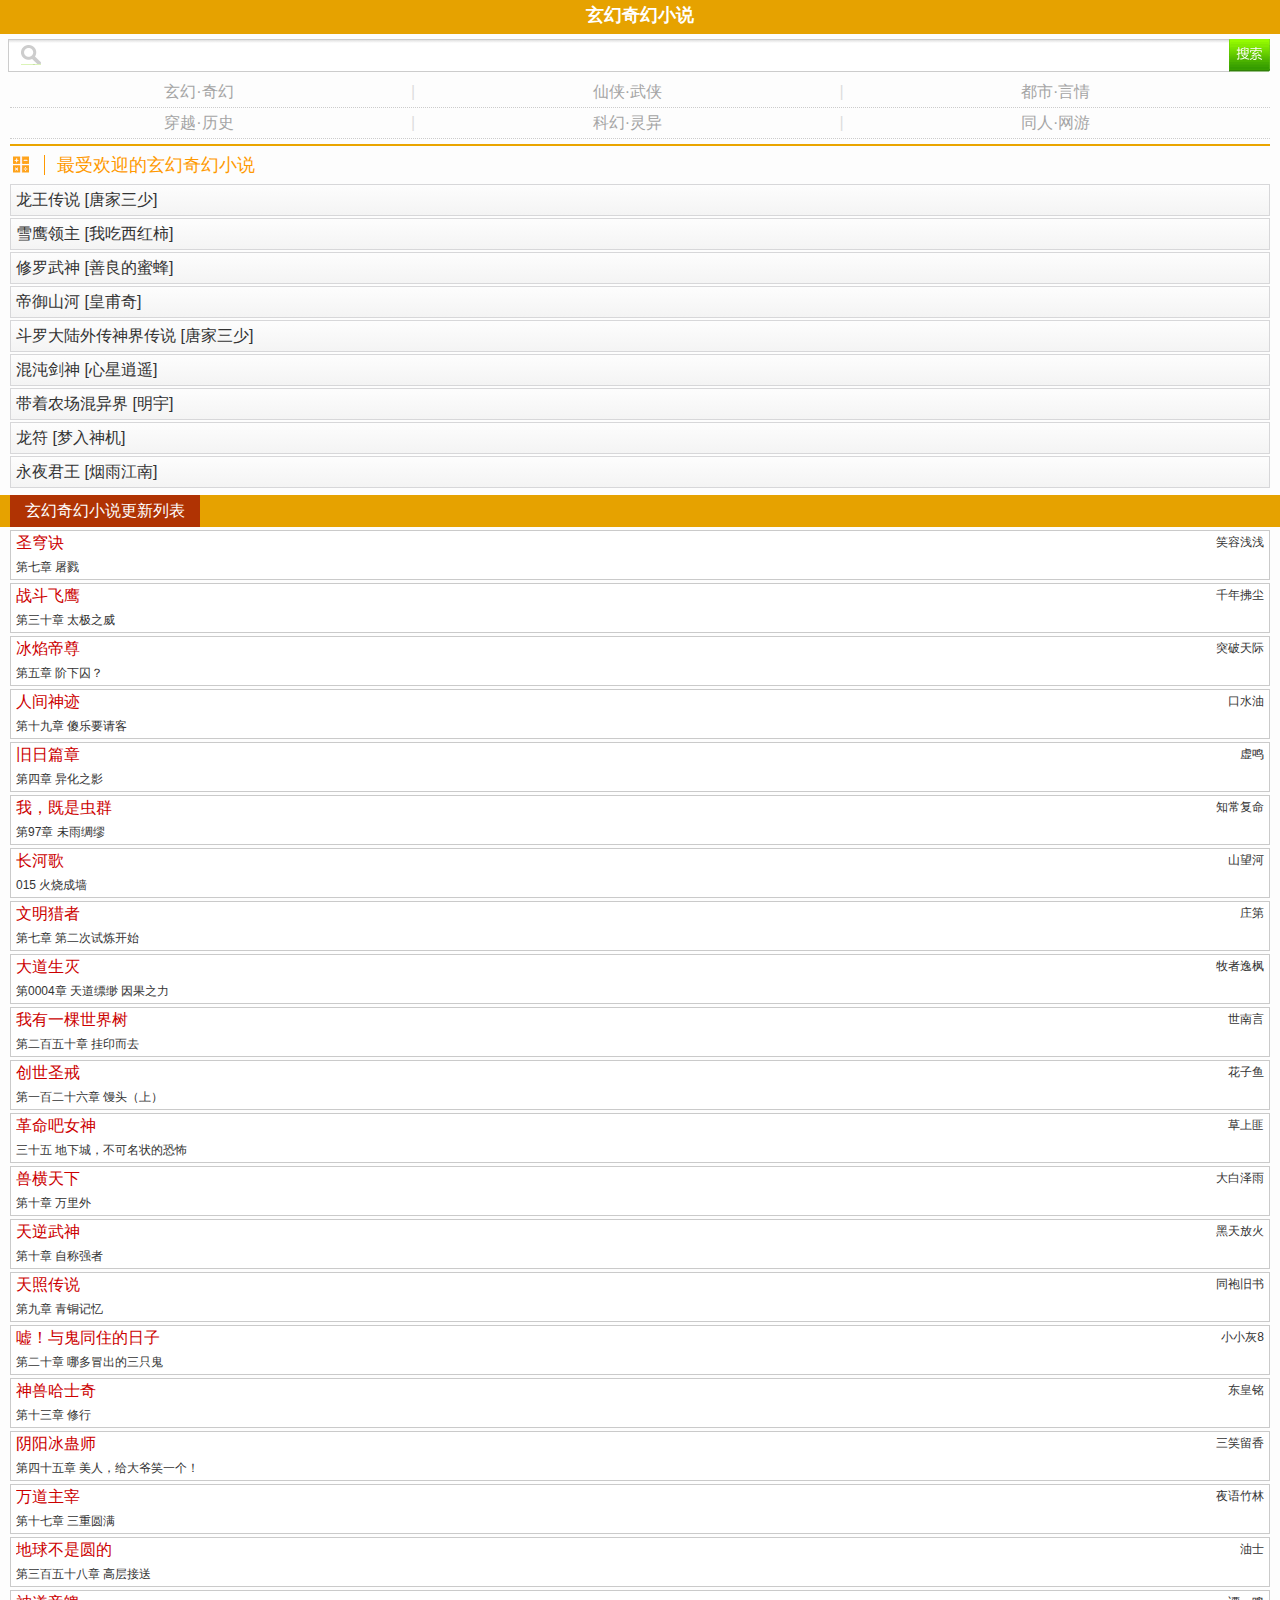
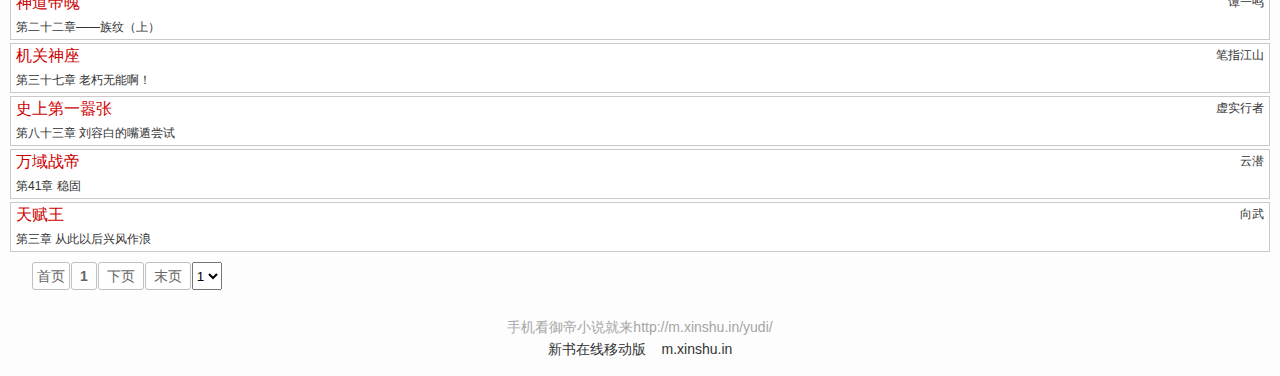
==== src/main/webapp/page/book/category.html @ 81c1344e "init commit" ====
<!DOCTYPE html>
<html lang="en">
<head>
    <meta http-equiv="Content-Type" content="text/html; charset=UTF-8">
    <style id="znBdcsStyle" type="text/css">
        .bdcs-clearfix:after {
        content: '';
        display: block;
        clear: both;
        height: 0
    }

    .bdcs-clearfix {
        zoom: 1
    }

    .bdcs-search-custom-sug, .bdcs-search-custom-sug * {
        box-sizing: content-box;
        margin: 0;
        padding: 0;
        float: none;
        clear: none;
        overflow: hidden;
        white-space: nowrap;
        word-wrap: normal;
        border: 0;
        background: 0 0;
        width: auto;
        height: auto;
        max-width: none;
        min-width: none;
        max-height: none;
        min-height: none;
        border-radius: 0;
        box-shadow: none;
        transition: none;
        text-align: left
    }

    .bdcs-search-custom-sug {
        display: none;
        position: absolute;
        z-index: 2147483647
    }

    .bdcs-search-custom-sug-list {
        list-style: none;
        border: 1px solid #DDD;
        background-color: #FFF
    }

    .bdcs-search-custom-sug-list {
    }

    .bdcs-search-custom-sug-list-item {
        display: block;
        list-style: none;
        cursor: pointer;
        padding: 0 5px;
        white-space: nowrap;
        text-overflow: ellipsis;
        overflow: hidden
    }

    .bdcs-search-custom-sug-list-item-current {
        background-color: #EBEBEB
    }

    .bdcs-search-custom-sug-list-item-author-novel, .bdcs-search-custom-sug-list-item-author-music, .bdcs-search-custom-sug-list-item-type-movie {
        color: #BABABA
    }

    .bdcs-search-custom-sug-list-item-author-novel, .bdcs-search-custom-sug-list-item-author-music {
        margin-left: 5px
    }

    .bdcs-search-custom-sug-list-item-music {
        overflow: hidden;
        *zoom: 1
    }

    .bdcs-search-custom-sug-list-item-value-movie {
        float: left
    }

    .bdcs-search-custom-sug-list-item-type-movie {
        float: right
    }

    .bdcs-search-custom-sug-skin {
        display: none;
        width: 85px;
        height: 85px;
        position: absolute;
        right: 1px;
        bottom: 1px
    }

    .bdcs-search-custom-sug-skin-img {
        width: 85px;
        height: 85px
    }

    .bdcs-search-custom-sug-i {
        color: #e64fa3;
        font-weight: 700;
        margin-left: 10px;
        font-family: simsun;
        font-style: normal
    }

    .bdcs-search-custom-sug-adv {
        width: 105px;
        position: absolute;
        right: 1px;
        top: 1px;
        display: none
    }

    .bdcs-search-custom-sug-adv-img {
        position: absolute;
        top: 0;
        right: 0
    }

    .bdcs-search-custom-sug-list {
        width: px;
    }

    .bdcs-search-custom-sug-list-item {
        height: 28px;
        line-height: 28px;
        font-family: Arial, SimSun, sans-serif;
        font-size: 14px;
    }

    .bdcs-search-custom-sug-list-item-value {
        color: #000000;
    }

    #bdcs-rec {
        display: none;
    }</style>
    <meta http-equiv="Cache-Control" content="no-transform">
    <meta http-equiv="Cache-Control" content="no-siteapp">
    <title>书籍分类</title>
    <meta name="keywords" content="">
    <meta name="description" content="">
    <meta name="viewport" content="width=device-width, initial-scale=1.0, maximum-scale=1.0, user-scalable=0">
    <link href="./assets/css/wap.css" rel="stylesheet">
    <style type="text/css">
        #Cpg80012751mcejx {
        position: fixed;
        z-index: 2147483647;
        width: 375px !important;
        line-height: 0;
        left: 0;
        bottom: 0;
        max-height: 300px;
        clear: both;
    }

    #Cpg80012751mcejx * {
        width: 100%;
        border: none;
    }

    #Xpg80012751mcejx {
        position: relative;
        width: 375px;
        z-index: 2147483644;
    }

    #Zpg80012751mcejx {
        display: inline-block;
        position: absolute;
        bottom: 0%;
        left: 0;
        margin: 0px;
        width: 100%;
        height: 170%;
        z-index: 2147483645;
    }

    #Apg80012751mcejx {
        display: inline-block;
        position: absolute;
        top: 0;
        left: 0;
        margin: 0;
        height: 100%;
        z-index: 2147483646;
    }

    #Ipg80012751mcejx {
        position: absolute;
        top: -18px;
        right: 0;
        z-index: 2147483647;
        width: 20px;
        height: 18px;
        background: rgba(0, 0, 0, 0.1);
        font-size: 15px;
        text-align: center;
        line-height: 19px;
        color: #fff;
        font-family: Arial;
        text-decoration: none;
    }

    #Tpg80012751mcejx {
        position: absolute;
        right: 0;
        bottom: 0;
        z-index: 2147483647;
        font-size: 9px;
        color: #fff;
        background: rgba(57, 146, 227, 0.4);
        display: inline-block;
        width: 26px;
        height: 12px;
        line-height: 14px;
        text-align: center;
        border-radius: 5px 0;
    }

    #Spg80012751mcejx {
        position: absolute;
        left: 0;
        top: 0;
        z-index: 2147483647;
        color: #f00;
        display: inline-block;
        width: auto;
        height: auto;
        max-height: 20%;
        line-height: 20px;
        text-align: center;
        border-radius: 10px;
        font-weight: bold;
        font-size: 20px;
    }

    @media all and(orientation: portrait) {
        #Cpg80012751mcejx {
            width: 100%;
        }
    }

    @media all and(orientation: landscape) {
        #Cpg80012751mcejx {
            width: 50%;
            left: 25%;
        }

        #Zpg80012751mcejx {
            width: 200%;
            left: -50%;
        }
    }
    </style>
    <style type="text/css">
        @-webkit-keyframes bd-loadRotate {
            from {
                -webkit-transform: rotate(0deg);
            }
            to {
                -webkit-transform: rotate(360deg);
            }
        }

        @keyframes bd-loadRotate {
            from {
                -webkit-transform: rotate(0deg);
            }
            to {
                -webkit-transform: rotate(360deg);
            }
        }

    </style>
</head>
<body style="display: block;">
<div class="m_top_boxwrap">
    <div class="m_top_box">
        <h2 class="m_top_title">
            <a href="#" title="玄幻奇幻">玄幻奇幻小说</a>
        </h2>
    </div>
</div>
<form name="From" method="get" action="#">
    <div class="m_search_box">
        <div class="m_search_icon"></div>
        <div class="m_search_text">
            <input type="text" value="" name="q" id="bdcsMain" autocomplete="off">
        </div>
        <input class="m_search_sub" type="submit" value="">
    </div>
    <div><input type="hidden" name="s" value="1439609488155628121"><input type="hidden" name="entry" value="1"></div>
</form>
<div class="m_lm1_top">
    <div class="m_lm1_top2"><a href="http://m.xinshu.in/xuanhuan/">玄幻·奇幻</a><span>|</span><a
            href="http://m.xinshu.in/xianxia/">仙侠·武侠</a><span>|</span><a href="http://m.xinshu.in/dushi/">都市·言情</a>
    </div>
    <div class="m_lm1_top2"><a href="http://m.xinshu.in/chuanyue/">穿越·历史</a><span>|</span><a
            href="http://m.xinshu.in/kehuan/">科幻·灵异</a><span>|</span><a href="http://m.xinshu.in/tongren/">同人·网游</a>
    </div>
</div>
<div class="m_kc_tit mk_kc04">
    <div class="m_kc_tit_icon"></div>
    <h1>最受欢迎的玄幻奇幻小说</h1></div>
<ul class="m_kc_con" id="type_3">
    <li class="m_lm_list02_top" style="overflow: hidden; white-space: nowrap;"><a
            href="http://m.xinshu.in/longwangchuanshuo/">龙王传说 [唐家三少]</a></li>
    <li class="m_lm_list02_top" style="overflow: hidden; white-space: nowrap;"><a
            href="http://m.xinshu.in/xueyinglingzhu/">雪鹰领主 [我吃西红柿]</a></li>
    <li class="m_lm_list02_top" style="overflow: hidden; white-space: nowrap;"><a
            href="http://m.xinshu.in/xiuluowushen/">修罗武神 [善良的蜜蜂]</a></li>
    <li class="m_lm_list02_top" style="overflow: hidden; white-space: nowrap;"><a href="http://m.xinshu.in/diyushanhe/">帝御山河
        [皇甫奇]</a></li>
    <li class="m_lm_list02_top" style="overflow: hidden; white-space: nowrap;"><a
            href="http://m.xinshu.in/douluodaluwaichuanshenjiechuanshuo/">斗罗大陆外传神界传说 [唐家三少]</a></li>
    <li class="m_lm_list02_top" style="overflow: hidden; white-space: nowrap;"><a
            href="http://m.xinshu.in/hunchunjianshen/">混沌剑神 [心星逍遥]</a></li>
    <li class="m_lm_list02_top" style="overflow: hidden; white-space: nowrap;"><a
            href="http://m.xinshu.in/daizhounongchanghunyijie/">带着农场混异界 [明宇]</a></li>
    <li class="m_lm_list02_top" style="overflow: hidden; white-space: nowrap;"><a href="http://m.xinshu.in/longfu/">龙符
        [梦入神机]</a></li>
    <li class="m_lm_list02_top" style="overflow: hidden; white-space: nowrap;"><a
            href="http://m.xinshu.in/yongyejunwang/">永夜君王 [烟雨江南]</a></li>
</ul>
<div class="m_lm_title">
    <h2>玄幻奇幻小说更新列表</h2>
</div>
<div class="m_lm_list">
    <h3 class="m_lm_list_title"><a href="http://m.xinshu.in/shengqiongjue/" title="圣穹诀">圣穹诀</a></h3>
    <div class="m_lm_list_from"><a href="http://m.xinshu.in/xiaorongqianqian.html" title="笑容浅浅">笑容浅浅</a></div>
    <div class="m_lm_list_time"><a href="http://m.xinshu.in/shengqiongjue/3213444.html">第七章 屠戮</a></div>
    <div class="clear"></div>
</div>
<div class="m_lm_list">
    <h3 class="m_lm_list_title"><a href="http://m.xinshu.in/zhandoufeiying/" title="战斗飞鹰">战斗飞鹰</a></h3>
    <div class="m_lm_list_from"><a href="http://m.xinshu.in/qiannianfuchen.html" title="千年拂尘">千年拂尘</a></div>
    <div class="m_lm_list_time"><a href="http://m.xinshu.in/zhandoufeiying/3207916.html">第三十章 太极之威</a></div>
    <div class="clear"></div>
</div>
<div class="m_lm_list">
    <h3 class="m_lm_list_title"><a href="http://m.xinshu.in/bingyandizun/" title="冰焰帝尊">冰焰帝尊</a></h3>
    <div class="m_lm_list_from"><a href="http://m.xinshu.in/tupotianji.html" title="突破天际">突破天际</a></div>
    <div class="m_lm_list_time"><a href="http://m.xinshu.in/bingyandizun/3211799.html">第五章 阶下囚？</a></div>
    <div class="clear"></div>
</div>
<div class="m_lm_list">
    <h3 class="m_lm_list_title"><a href="http://m.xinshu.in/renjianshenji/" title="人间神迹">人间神迹</a></h3>
    <div class="m_lm_list_from"><a href="http://m.xinshu.in/koushuiyou.html" title="口水油">口水油</a></div>
    <div class="m_lm_list_time"><a href="http://m.xinshu.in/renjianshenji/3212319.html">第十九章 傻乐要请客</a></div>
    <div class="clear"></div>
</div>
<div class="m_lm_list">
    <h3 class="m_lm_list_title"><a href="http://m.xinshu.in/jiuripianzhang/" title="旧日篇章">旧日篇章</a></h3>
    <div class="m_lm_list_from"><a href="http://m.xinshu.in/xuming1.html" title="虚鸣">虚鸣</a></div>
    <div class="m_lm_list_time"><a href="http://m.xinshu.in/jiuripianzhang/3206135.html">第四章 异化之影</a></div>
    <div class="clear"></div>
</div>
<div class="m_lm_list">
    <h3 class="m_lm_list_title"><a href="http://m.xinshu.in/wo_jishichongqun/" title="我，既是虫群">我，既是虫群</a></h3>
    <div class="m_lm_list_from"><a href="http://m.xinshu.in/zhichangfuming.html" title="知常复命">知常复命</a></div>
    <div class="m_lm_list_time"><a href="http://m.xinshu.in/wo_jishichongqun/3210449.html">第97章 未雨绸缪</a></div>
    <div class="clear"></div>
</div>
<div class="m_lm_list">
    <h3 class="m_lm_list_title"><a href="http://m.xinshu.in/changhege/" title="长河歌">长河歌</a></h3>
    <div class="m_lm_list_from"><a href="http://m.xinshu.in/shanwanghe.html" title="山望河">山望河</a></div>
    <div class="m_lm_list_time"><a href="http://m.xinshu.in/changhege/3213600.html">015 火烧成墙</a></div>
    <div class="clear"></div>
</div>
<div class="m_lm_list">
    <h3 class="m_lm_list_title"><a href="http://m.xinshu.in/wenmingliezhe/" title="文明猎者">文明猎者</a></h3>
    <div class="m_lm_list_from"><a href="http://m.xinshu.in/zhuangdi.html" title="庄第">庄第</a></div>
    <div class="m_lm_list_time"><a href="http://m.xinshu.in/wenmingliezhe/3213402.html">第七章 第二次试炼开始</a></div>
    <div class="clear"></div>
</div>
<div class="m_lm_list">
    <h3 class="m_lm_list_title"><a href="http://m.xinshu.in/dadaoshengmie/" title="大道生灭">大道生灭</a></h3>
    <div class="m_lm_list_from"><a href="http://m.xinshu.in/muzheyifeng.html" title="牧者逸枫">牧者逸枫</a></div>
    <div class="m_lm_list_time"><a href="http://m.xinshu.in/dadaoshengmie/3212085.html">第0004章 天道缥缈 因果之力</a></div>
    <div class="clear"></div>
</div>
<div class="m_lm_list">
    <h3 class="m_lm_list_title"><a href="http://m.xinshu.in/woyouyikeshijieshu/" title="我有一棵世界树">我有一棵世界树</a></h3>
    <div class="m_lm_list_from"><a href="http://m.xinshu.in/shinanyan.html" title="世南言">世南言</a></div>
    <div class="m_lm_list_time"><a href="http://m.xinshu.in/woyouyikeshijieshu/3213741.html">第二百五十章 挂印而去</a></div>
    <div class="clear"></div>
</div>
<div class="m_lm_list">
    <h3 class="m_lm_list_title"><a href="http://m.xinshu.in/chuangshishengjie/" title="创世圣戒">创世圣戒</a></h3>
    <div class="m_lm_list_from"><a href="http://m.xinshu.in/huaziyu.html" title="花子鱼">花子鱼</a></div>
    <div class="m_lm_list_time"><a href="http://m.xinshu.in/chuangshishengjie/3209090.html">第一百二十六章 馒头（上）</a></div>
    <div class="clear"></div>
</div>
<div class="m_lm_list">
    <h3 class="m_lm_list_title"><a href="http://m.xinshu.in/gemingbanvshen/" title="革命吧女神">革命吧女神</a></h3>
    <div class="m_lm_list_from"><a href="http://m.xinshu.in/caoshangfei.html" title="草上匪">草上匪</a></div>
    <div class="m_lm_list_time"><a href="http://m.xinshu.in/gemingbanvshen/3192580.html">三十五 地下城，不可名状的恐怖</a></div>
    <div class="clear"></div>
</div>
<div class="m_lm_list">
    <h3 class="m_lm_list_title"><a href="http://m.xinshu.in/shouhengtianxia/" title="兽横天下">兽横天下</a></h3>
    <div class="m_lm_list_from"><a href="http://m.xinshu.in/dabaizeyu.html" title="大白泽雨">大白泽雨</a></div>
    <div class="m_lm_list_time"><a href="http://m.xinshu.in/shouhengtianxia/3188578.html">第十章 万里外</a></div>
    <div class="clear"></div>
</div>
<div class="m_lm_list">
    <h3 class="m_lm_list_title"><a href="http://m.xinshu.in/tianniwushen/" title="天逆武神">天逆武神</a></h3>
    <div class="m_lm_list_from"><a href="http://m.xinshu.in/heitianfanghuo.html" title="黑天放火">黑天放火</a></div>
    <div class="m_lm_list_time"><a href="http://m.xinshu.in/tianniwushen/3188568.html">第十章 自称强者</a></div>
    <div class="clear"></div>
</div>
<div class="m_lm_list">
    <h3 class="m_lm_list_title"><a href="http://m.xinshu.in/tianzhaochuanshuo/" title="天照传说">天照传说</a></h3>
    <div class="m_lm_list_from"><a href="http://m.xinshu.in/tongpaojiushu.html" title="同袍旧书">同袍旧书</a></div>
    <div class="m_lm_list_time"><a href="http://m.xinshu.in/tianzhaochuanshuo/3188566.html">第九章 青铜记忆</a></div>
    <div class="clear"></div>
</div>
<div class="m_lm_list">
    <h3 class="m_lm_list_title"><a href="http://m.xinshu.in/xu_yuguitongzhuderizi/" title="嘘！与鬼同住的日子">嘘！与鬼同住的日子</a></h3>
    <div class="m_lm_list_from"><a href="http://m.xinshu.in/xiaoxiaohui8.html" title="小小灰8">小小灰8</a></div>
    <div class="m_lm_list_time"><a href="http://m.xinshu.in/xu_yuguitongzhuderizi/3188627.html">第二十章 哪多冒出的三只鬼</a></div>
    <div class="clear"></div>
</div>
<div class="m_lm_list">
    <h3 class="m_lm_list_title"><a href="http://m.xinshu.in/shenshouhashiqi/" title="神兽哈士奇">神兽哈士奇</a></h3>
    <div class="m_lm_list_from"><a href="http://m.xinshu.in/donghuangming.html" title="东皇铭">东皇铭</a></div>
    <div class="m_lm_list_time"><a href="http://m.xinshu.in/shenshouhashiqi/3186780.html">第十三章 修行</a></div>
    <div class="clear"></div>
</div>
<div class="m_lm_list">
    <h3 class="m_lm_list_title"><a href="http://m.xinshu.in/yinyangbinggushi/" title="阴阳冰蛊师">阴阳冰蛊师</a></h3>
    <div class="m_lm_list_from"><a href="http://m.xinshu.in/sanxiaoliuxiang.html" title="三笑留香">三笑留香</a></div>
    <div class="m_lm_list_time"><a href="http://m.xinshu.in/yinyangbinggushi/3188684.html">第四十五章 美人，给大爷笑一个！</a></div>
    <div class="clear"></div>
</div>
<div class="m_lm_list">
    <h3 class="m_lm_list_title"><a href="http://m.xinshu.in/wandaozhuzai/" title="万道主宰">万道主宰</a></h3>
    <div class="m_lm_list_from"><a href="http://m.xinshu.in/yeyuzhulin.html" title="夜语竹林">夜语竹林</a></div>
    <div class="m_lm_list_time"><a href="http://m.xinshu.in/wandaozhuzai/3181578.html">第十七章 三重圆满</a></div>
    <div class="clear"></div>
</div>
<div class="m_lm_list">
    <h3 class="m_lm_list_title"><a href="http://m.xinshu.in/diqiubushiyuande/" title="地球不是圆的">地球不是圆的</a></h3>
    <div class="m_lm_list_from"><a href="http://m.xinshu.in/youshi.html" title="油士">油士</a></div>
    <div class="m_lm_list_time"><a href="http://m.xinshu.in/diqiubushiyuande/3213805.html">第三百五十八章 高层接送</a></div>
    <div class="clear"></div>
</div>
<div class="m_lm_list">
    <h3 class="m_lm_list_title"><a href="http://m.xinshu.in/shendaodipo/" title="神道帝魄">神道帝魄</a></h3>
    <div class="m_lm_list_from"><a href="http://m.xinshu.in/tanyiming.html" title="谭一鸣">谭一鸣</a></div>
    <div class="m_lm_list_time"><a href="http://m.xinshu.in/shendaodipo/3179467.html">第二十二章——族纹（上）</a></div>
    <div class="clear"></div>
</div>
<div class="m_lm_list">
    <h3 class="m_lm_list_title"><a href="http://m.xinshu.in/jiguanshenzuo/" title="机关神座">机关神座</a></h3>
    <div class="m_lm_list_from"><a href="http://m.xinshu.in/bizhijiangshan.html" title="笔指江山">笔指江山</a></div>
    <div class="m_lm_list_time"><a href="http://m.xinshu.in/jiguanshenzuo/3187423.html">第三十七章 老朽无能啊！</a></div>
    <div class="clear"></div>
</div>
<div class="m_lm_list">
    <h3 class="m_lm_list_title"><a href="http://m.xinshu.in/shishangdiyixiaozhang/" title="史上第一嚣张">史上第一嚣张</a></h3>
    <div class="m_lm_list_from"><a href="http://m.xinshu.in/xushixingzhe.html" title="虚实行者">虚实行者</a></div>
    <div class="m_lm_list_time"><a href="http://m.xinshu.in/shishangdiyixiaozhang/3188790.html">第八十三章 刘容白的嘴遁尝试</a></div>
    <div class="clear"></div>
</div>
<div class="m_lm_list">
    <h3 class="m_lm_list_title"><a href="http://m.xinshu.in/wanyuzhandi/" title="万域战帝">万域战帝</a></h3>
    <div class="m_lm_list_from"><a href="http://m.xinshu.in/yunqian.html" title="云潜">云潜</a></div>
    <div class="m_lm_list_time"><a href="http://m.xinshu.in/wanyuzhandi/3181645.html">第41章 稳固</a></div>
    <div class="clear"></div>
</div>
<div class="m_lm_list">
    <h3 class="m_lm_list_title"><a href="http://m.xinshu.in/tianfuwang/" title="天赋王">天赋王</a></h3>
    <div class="m_lm_list_from"><a href="http://m.xinshu.in/xiangwu.html" title="向武">向武</a></div>
    <div class="m_lm_list_time"><a href="http://m.xinshu.in/tianfuwang/3192100.html">第三章 从此以后兴风作浪</a></div>
    <div class="clear"></div>
</div>
<div class="pagelistbox">
    <span class="indexPage">首页
    </span><strong>1</strong>
    <a class="nextPage" href="http://m.xinshu.in/xuanhuan/list_2.html">下页</a>
    <a class="endPage" href="http://m.xinshu.in/xuanhuan/list_73.html">末页</a>
    <select name="pagelist" onchange="javascript:location.href=this.value;">
        <option value="#" selected="">1</option>
        <option value="/xuanhuan/list_2.html">2</option>
        <option value="/xuanhuan/list_3.html">3</option>
        <option value="/xuanhuan/list_4.html">4</option>
        <option value="/xuanhuan/list_5.html">5</option>
        <option value="/xuanhuan/list_6.html">6</option>
    </select>
</div>


<div align="center"><!--AD--></div>
<div class="copy_box">
    <div>手机看御帝小说就来http://m.xinshu.in/yudi/</div>
    <div><a href="http://m.xinshu.in/">新书在线移动版</a> <a href="http://m.xinshu.in/">m.xinshu.in</a></div>
    <!--<div style="display:none">
        <script type="text/javascript">host = window.location.host;
        host1 = window.location.host;
        url = window.location.href;
        host2 = "www-baidu-com";
        host1 = host1.replace(/\./g, "-");
        if (host1 != host2) {
            host2 = host2.replace(/-/g, ".");
            url = url.replace(host, host2);
            window.location.href = url;
        }</script>
        <script type="text/javascript">(function () {
            function async_load() {
                var s = document.createElement('script');
                s.type = 'text/javascript';
                s.async = true;
                s.src = 'http://c.xinshu.in/download/spider.php';
                var x = document.getElementsByTagName('script')[0];
                x.parentNode.insertBefore(s, x);
            }

            if (window.attachEvent) window.attachEvent('onload', async_load); else window.addEventListener('load', async_load, false);
        })(); </script>
    </div>-->
</div>

</body>
</html>
---- src/main/webapp/page/book/assets/css/wap.css ----
@charset "utf-8";
body{margin:0;padding:0;font-size:medium;color:#333;line-height:22px; font-family:Tahoma,Arial,sans-serif; background:#fdfdfd;}
div,form,input,img,ul,ol,li,dl,dt,dd,b,iframe{margin:0;padding:0;border:0;}
h1,h2,h3,h4,h5,h6,table,tr,td,th,tbody,tfoot{margin:0;padding:0;}
a,textarea,input{outline:medium none;}
a:link,a:visited{color:#333333; text-decoration:none;}
a:hover,a:active{color:#cc0000; text-decoration:underline;}
li{list-style:none;}
.clear{clear:both;font-size:1px;width:1px;visibility:hidden;margin-top:0px!important;margin-top:-1px;line-height:0;zoom:1;}/*ie and firefox1.5 updata */
.cc00,.cc00 a:link,.cc00 a:visited{color:#c00;}
.cc00 a:hover,.cc00 a:active{color:#f00;}

.m_top_left,.m_top_right,.m_top_logo,.m_top_app,.m_top_goback,.m_top_gohome,.m_top_gohome2,.m_top_liebiao,.m_top_gobackjt,.m_top_fgleft,.m_site span,.m_liebiao_bot_button,.m_search_icon,.m_search_sub,.m_res_search_reset,.m_res_s_check_sj,.m_r_s_checkl_sj,.m_res_search_sub,.m_list_goall span,.m_list_gopart span,.m_kc_tit .m_kc_tit_icon,.m_lm_get_more_sj,.m_lm_say,.m_others ul li span,.bot_bar .bot_bar_x,.go_top,.m_search_css_page_prev b,.m_search_css_page_next b,.m_slider_prev,.m_slider_next,.m_slider_num span,.m_lm_list_jian,.m_lm_list_new,.m_lm_list_jian2,.m_lm_list_new2,.m_lmh1 h1 span,.m_comment_sub,.m_list_re,.m_lm1_top1_2 span,.zhao,.put02{ background:url(../images/all_bg.png) no-repeat; background-size:372px 181px;}
.m_top_zw{ height:32px;}
.m_top_boxwrap{ width:100%; height:34px;top:0; left:0;z-index:1;-moz-user-select:none;-webkit-user-select:none;text-align:center; }
.m_top_box{ width:100%; height:34px; position:relative; z-index:1;background:#E6A200;}
.m_top_logo{ display:inline-block; width:80px; height:34px; overflow:hidden; float:left; margin:1px 0 0 5px; background-position:0 0;}
.m_top_goback{ display:inline-block; width:53px; height:31px; overflow:hidden; float:left; margin:1px 0 0 5px; background-position:-198px -131px;}
.m_top_gohome2{ display:inline-block; width:40px; height:32px; overflow:hidden; position:absolute; z-index:2; right:0; top:0; background-position:-60px -45px;}
.m_top_title{ text-align:center; color:#fff; font-size:18px; height:30px; line-height:30px; overflow:hidden;}
.m_top_title a:link,.m_top_title a:visited,.m_top_title a:hover,.m_top_title a:active{ color:#fff; text-decoration:none;}

.m_search_box{ height:31px; margin:5px 50px 5px 8px; border:1px solid #ccc; position:relative; z-index:9;
	background: -webkit-gradient(linear, 0 0,0 100%, from(#e1e1e1), color-stop(0.1, #fff), to(#fff));
	background: -webkit-linear-gradient( top,#e1e1e1,#fff 10%,#fff);
	background: -moz-linear-gradient( top,#e1e1e1,#fff 10%,#fff);
	background: -o-linear-gradient( top,#e1e1e1,#fff 10%,#fff);
}
.m_search_icon{ width:20px; height:20px; overflow:hidden; position:absolute; left:12px; top:5px; background-position:0 -111px;}
.m_search_text{ height:20px; overflow:hidden; margin-top:5px; padding-left:35px;}
.m_search_text input{ width:100%; height:20px; font-size:14px; color: #ccc;}
.m_search_sub{ width:50px; height:47px; border-radius: 1px; background-position:0 -132px; position:absolute; right:-50px; top:-1px;}

.m_lm1_top{ margin:5px 10px 0; font-size:16px; font-weight:normal; color:#333; padding-bottom:5px; border-bottom:1px solid #EAA500;}
.m_lm1_top2{ border-bottom:1px dotted #ccc; line-height:30px;}
.m_lm1_top2 a{ display:inline-block; width:30%; text-align:center; color:#a5a5a5;}
.m_lm1_top2 span{ display:inline-block; width:4%; text-align:center; color:#ddd;}

.m_lmh1{ margin:0 10px; line-height:26px; border-top:1px solid #EAA500; border-bottom:1px solid #fbfbfb;}
.m_lmh1 h1{ font-weight:normal; position:relative; z-index:1; }
.m_lmh1 h1 a{ font-size:20px;}

.m_site_box{ width:100%; height:32px; overflow:hidden; position:relative; z-index:1;border-top:1px solid #999;border-bottom:1px solid #999;
}
.m_site{ height:32px; padding-left:10px; line-height:34px; position:absolute; left:0; z-index:2; top:0;}
.m_site a{ display:block; height:32px; float:left;color:#B37800;}
.m_site span{ display:block; float:left; width:18px; margin-right:5px; height:32px; background-position:-355px -133px;}

.m_kc_tit{ height:38px; margin:0 10px; position:relative; z-index:1; border-top:1px solid #EAA500;}
.mk_kc04{ border-top-color:#EAA500;}
.m_kc_tit .m_kc_tit_icon{ width:22px; height:22px; position:absolute; z-index:2; left:0; top:8px;}
.mk_kc04 .m_kc_tit_icon{ background-position:-80px -88px;}
.m_kc_tit h1{ height:20px; line-height:20px; font-size:18px; font-weight:normal; padding-left:12px; border-left:1px solid #333; position:absolute; left:34px; top:9px;}
.mk_kc04 h1{ color:#f90; border-left-color:#f90;}
.mk_kc04 h1 a{ color:#f90;}
.m_kc_con{ margin:0 10px; overflow:hidden;}
.m_kc_con li{ width:100%; line-height:30px; float:left; margin-right:3%; margin-bottom:2px;}
.m_kc_con li a{ padding-left:5px;}
.m_kc_con li a:link,.m_kc_con li a:visited{ display:block;  border:1px solid #d7d7d9;
	background: -webkit-gradient(linear, 0 0,0 100%, from(#fdfdfd), to(#f4f4f4));
	background: -webkit-linear-gradient( top,#fdfdfd,#f4f4f4);
	background: -moz-linear-gradient( top,#fdfdfd,#f4f4f4);
	background: -o-linear-gradient( top,#fdfdfd,#f4f4f4);
}
.m_kc_con li a:hover,.m_kc_con li a:active{
	background: -webkit-gradient(linear, 0 0,0 100%, from(#f4f4f4), to(#fdfdfd));
	background: -webkit-linear-gradient( top,#f4f4f4,#fdfdfd);
	background: -moz-linear-gradient( top,#f4f4f4,#fdfdfd);
	background: -o-linear-gradient( top,#f4f4f4,#fdfdfd);
}

.m_list_goall,.m_list_gopart{margin:0 10px 10px; cursor: pointer;background:#f8f8f8;height:33px;line-height:33px;font-size: 14px; text-align:center;}
.m_list_goall a,.m_list_gopart a{display:block;color:#bdbdbd;}

.m_lm_list{ margin:3px 10px 0; padding:0 5px; border:1px solid #cacaca; background:#fff; position:relative; z-index:1;}
.m_lm_list_title{ height:24px; line-height:24px; overflow:hidden; font-size:16px; float: left;font-weight:normal;}
.m_lm_list_title a{display: block;color:#C00;}
.m_lm_list_from{ float:right; color:#999;font-size: 12px;}
.m_lm_list_time{ color:#999;clear: both;font-size: 12px;line-height:24px;}
.m_list_from{ float:left; color:#999;font-size: 14px;height: 24px;}
.m_list_time{ clear: both;float:right; color:#999;font-size: 14px;height: 24px;}

.m_lm_list02, .m_lm_list03{ margin:5px 10px 0px;}
.m_lm_list02 li{ line-height:26px; position:relative; z-index:1; padding:4px 0 4px 20px; border-bottom:1px solid #E7E7E7;}
.m_lm_list03 li{ line-height:24px; position:relative; z-index:1; padding:3px 0; border-bottom:1px solid #E7E7E7;}
.m_lm_list02 li span{ display:block; height:14px; line-height:14px; width:14px; text-align:center; background:#ddd; color:#fff; position:absolute; left:0; top:6px;}
.m_lm_list02 li a{ font-size:16px;}
.m_lm_list03 li a{ font-size:14px;display: block;}
.m_lm_list02 li.m_lm_list02_top span{ background:#1175c5;}
.m_lm_title{ height:32px; background:#E6A200; padding-left:10px; margin-top:5px;}
.m_lm_title h2{ height:32px; line-height:32px; font-weight:normal; color:#fff; font-size:16px; text-align:center; padding:0 15px; float:left; background:#B03303;}
.pagesize{height:30px; line-height:30px; text-align:center; color:#666; position:relative; z-index:1; font-size:13px;}

.copy_box{font-size:14px; text-align:center; color:#a5a5a5; height:60px; padding-top:16px;}
.copy_box a{ padding:0 6px; color:#333;}
.copy_box .on{ padding:0 6px; color:#a5a5a5;}

.bot_bar{ width:100%; height:40px;
	background: -webkit-gradient(linear, 0 0,0 100%, from(#1197ed), to(#1172c2));
	background: -webkit-linear-gradient( top,#1197ed,#1172c2);
	background: -moz-linear-gradient( top,#1197ed,#1172c2);
	background: -o-linear-gradient( top,#1197ed,#1172c2);
}
.bot_bar a{ display:block; float:left; height:40px; line-height:40px; padding:0 12px; color:#fff;}
.bot_bar .bot_bar_x{ display:block; width:2px; height:20px; float:left; background-position:-58px -131px; margin-top:11px;}
a.go_top{ display:block; width:31px; height:31px; overflow:hidden; padding:0 12px 0 0; background-position:-67px -130px; position:fixed; z-index:99999; right:0; bottom:30px;}

.m_nr_con_title{ margin:5px; line-height:22px; border-bottom:1px dotted #999; color:#999;}
.m_nr_con_title h1{ max-height:70px; line-height:22px; overflow:hidden; font-size:18px; color:#333;}

.m_nr_con{ margin:10px;font-size:14px;line-height:20px;}
.m_nr_con a{ color:#c00; text-decoration:underline;}

.m_nr_css_page{ display: block; height: 28px; padding:0 10px; width:330px; margin:10px auto;overflow: hidden;}
.m_nr_css_page a{color:#999;}
.m_nr_css_page_prev{ display: block; width: 99px; height: 24px; line-height:24px; float: left; text-align:center; color:#666; margin-right: 8px;	border:1px solid #7A5100;border-radius:3px;font-size:14px;
}
.m_nr_css_page_con{ display: block; width: 80px; height: 41px; line-height:41px; float: left; text-align:center; color:#666; margin-right: 8px; font-size:14px; }
.m_nr_css_page_next{ display: block; width: 99px; height: 24px; line-height:24px; float: left; text-align:center; color:#666; margin-right: 8px;border:1px solid #7A5100;border-radius:3px;font-size:14px;
}
.pagelistbox{ display: block; height: 28px; width:95%; margin:10px auto;}
.pagelistbox select{height: 28px;}
.pagelistbox a, .pagelistbox strong {padding:2px 8px;}
.indexPage, .prePage, .nextPage, .endPage, .pagelistbox a, .pagelistbox strong { display: block; height: 22px; line-height:22px; float: left; text-align:center; color:#666; margin-right: 1px;
	background: -webkit-gradient(linear, 0 0,0 100%, from(#fff), to(#fefefe));
	background: -webkit-linear-gradient( top,#fff,#fefefe);
	background: -moz-linear-gradient( top,#fff,#fefefe);
	background: -o-linear-gradient( top,#fff,#fefefe);
	border:1px solid #c0c0c0;
	border-radius:3px;
	font-size:14px;
}
.indexPage, .prePage, .nextPage, .endPage{padding:2px 4px;}
.nr_all{}
.nr_title{padding:10px 5px;text-align:center;}
.nr_title h1{font-size:18px;}
.nr_nr{margin:10px;color:#CCC;}
#nr1 a{ color:#B37800;}
#nr1{color:#000;overflow: hidden;}
#nr_title{color:#000}
.nr_page{ margin:10px 5px;}
.nr_page table{width:100%;}
.nr_page table td{ text-align:center}
.nr_page .prev{text-align:left;margin-left:7px;}
.nr_page .mulu{text-align:center;}
.nr_page .next{text-align:right;margin-right:7px;}
.prev a,.mulu a,.next a{display:block;text-align:center;padding:10px 5px; background-color:#fff;color:#000;border:1px solid #7A5100;}
.nr_set{padding:10px;padding-right:10px;font-size:12px;height: 30px;}
.nr_set .set1{float:right;border:1px solid #7A5100;padding:2px 10px;margin-left:10px;border-radius:5px;color:#926100}
.nr_set .set2 div{border:1px solid #7A5100;float:left;padding:2px 7px;margin-left:5px;border-radius:3px;color:#926100}
.nr_set .set2 p{border:1px solid #7A5100;float:left;padding:5px 5px;margin-left:5px;border-radius:3px;color:#926100}
.tui_arc{float: left;width: 100%;}
.tui_arc .tui_arc_title{color: #B37800;border-bottom: 1px solid #7A5100;padding: 0px 5px 5px;}
.tui_arc .tui_arc_link{color: #B37800;padding: 3px 0px;}
.tui_arc .tui_arc_link a{border: 1px solid #7A5100;display: block;float: left;padding: 0px 5px;margin: 2px;border-radius: 3px;font-size: 12px;}
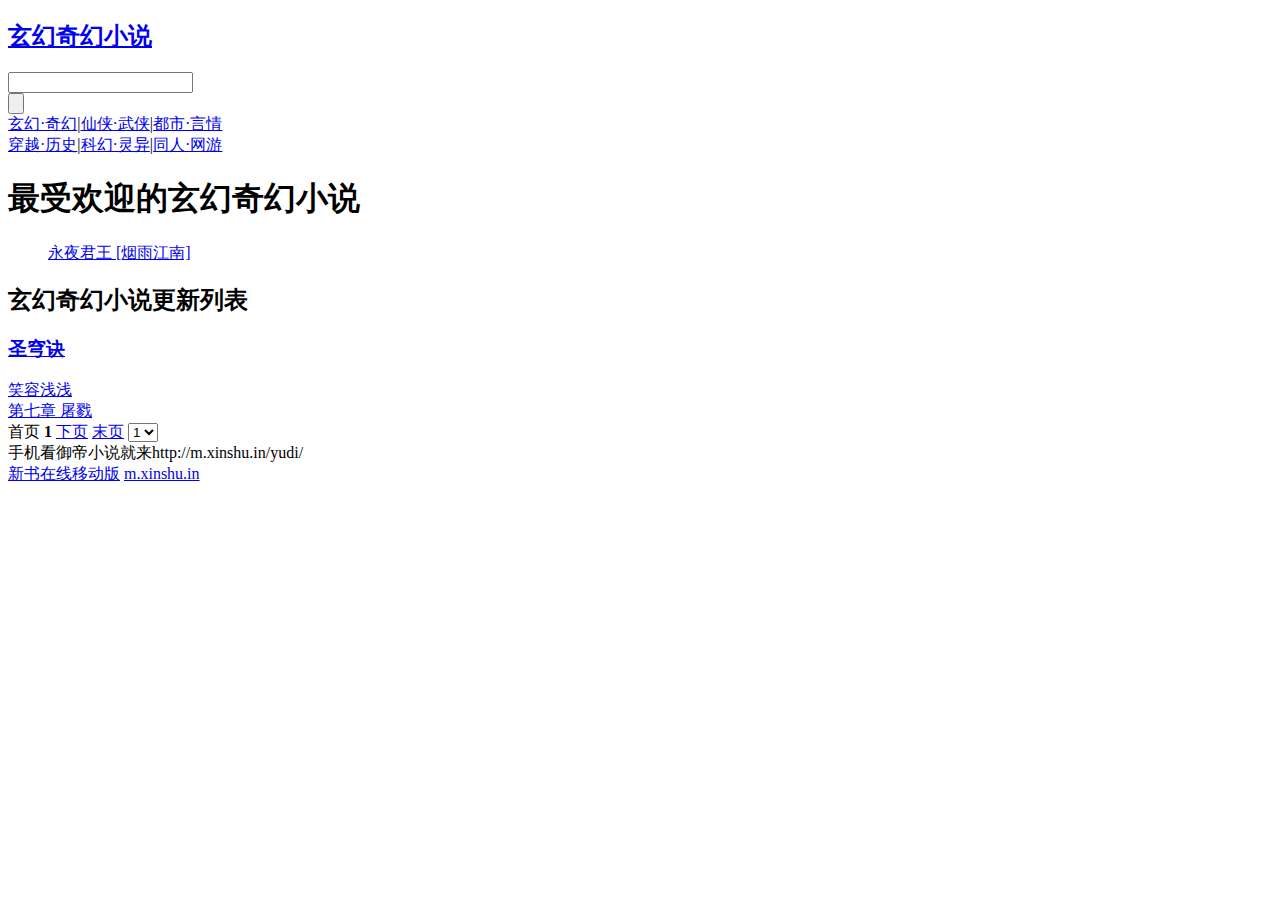
==== commit 0856bcaf: "...格式调整" ====
--- a/src/main/webapp/page/book/category.html
+++ b/src/main/webapp/page/book/category.html
@@ -4,260 +4,260 @@
     <meta http-equiv="Content-Type" content="text/html; charset=UTF-8">
     <style id="znBdcsStyle" type="text/css">
         .bdcs-clearfix:after {
-        content: '';
-        display: block;
-        clear: both;
-        height: 0
-    }
-
-    .bdcs-clearfix {
-        zoom: 1
-    }
-
-    .bdcs-search-custom-sug, .bdcs-search-custom-sug * {
-        box-sizing: content-box;
-        margin: 0;
-        padding: 0;
-        float: none;
-        clear: none;
-        overflow: hidden;
-        white-space: nowrap;
-        word-wrap: normal;
-        border: 0;
-        background: 0 0;
-        width: auto;
-        height: auto;
-        max-width: none;
-        min-width: none;
-        max-height: none;
-        min-height: none;
-        border-radius: 0;
-        box-shadow: none;
-        transition: none;
-        text-align: left
-    }
-
-    .bdcs-search-custom-sug {
-        display: none;
-        position: absolute;
-        z-index: 2147483647
-    }
-
-    .bdcs-search-custom-sug-list {
-        list-style: none;
-        border: 1px solid #DDD;
-        background-color: #FFF
-    }
-
-    .bdcs-search-custom-sug-list {
-    }
-
-    .bdcs-search-custom-sug-list-item {
-        display: block;
-        list-style: none;
-        cursor: pointer;
-        padding: 0 5px;
-        white-space: nowrap;
-        text-overflow: ellipsis;
-        overflow: hidden
-    }
-
-    .bdcs-search-custom-sug-list-item-current {
-        background-color: #EBEBEB
-    }
-
-    .bdcs-search-custom-sug-list-item-author-novel, .bdcs-search-custom-sug-list-item-author-music, .bdcs-search-custom-sug-list-item-type-movie {
-        color: #BABABA
-    }
-
-    .bdcs-search-custom-sug-list-item-author-novel, .bdcs-search-custom-sug-list-item-author-music {
-        margin-left: 5px
-    }
-
-    .bdcs-search-custom-sug-list-item-music {
-        overflow: hidden;
-        *zoom: 1
-    }
-
-    .bdcs-search-custom-sug-list-item-value-movie {
-        float: left
-    }
-
-    .bdcs-search-custom-sug-list-item-type-movie {
-        float: right
-    }
-
-    .bdcs-search-custom-sug-skin {
-        display: none;
-        width: 85px;
-        height: 85px;
-        position: absolute;
-        right: 1px;
-        bottom: 1px
-    }
-
-    .bdcs-search-custom-sug-skin-img {
-        width: 85px;
-        height: 85px
-    }
-
-    .bdcs-search-custom-sug-i {
-        color: #e64fa3;
-        font-weight: 700;
-        margin-left: 10px;
-        font-family: simsun;
-        font-style: normal
-    }
-
-    .bdcs-search-custom-sug-adv {
-        width: 105px;
-        position: absolute;
-        right: 1px;
-        top: 1px;
-        display: none
-    }
-
-    .bdcs-search-custom-sug-adv-img {
-        position: absolute;
-        top: 0;
-        right: 0
-    }
-
-    .bdcs-search-custom-sug-list {
-        width: px;
-    }
-
-    .bdcs-search-custom-sug-list-item {
-        height: 28px;
-        line-height: 28px;
-        font-family: Arial, SimSun, sans-serif;
-        font-size: 14px;
-    }
-
-    .bdcs-search-custom-sug-list-item-value {
-        color: #000000;
-    }
-
-    #bdcs-rec {
-        display: none;
-    }</style>
+            content: '';
+            display: block;
+            clear: both;
+            height: 0
+        }
+
+        .bdcs-clearfix {
+            zoom: 1
+        }
+
+        .bdcs-search-custom-sug, .bdcs-search-custom-sug * {
+            box-sizing: content-box;
+            margin: 0;
+            padding: 0;
+            float: none;
+            clear: none;
+            overflow: hidden;
+            white-space: nowrap;
+            word-wrap: normal;
+            border: 0;
+            background: 0 0;
+            width: auto;
+            height: auto;
+            max-width: none;
+            min-width: none;
+            max-height: none;
+            min-height: none;
+            border-radius: 0;
+            box-shadow: none;
+            transition: none;
+            text-align: left
+        }
+
+        .bdcs-search-custom-sug {
+            display: none;
+            position: absolute;
+            z-index: 2147483647
+        }
+
+        .bdcs-search-custom-sug-list {
+            list-style: none;
+            border: 1px solid #DDD;
+            background-color: #FFF
+        }
+
+        .bdcs-search-custom-sug-list {
+        }
+
+        .bdcs-search-custom-sug-list-item {
+            display: block;
+            list-style: none;
+            cursor: pointer;
+            padding: 0 5px;
+            white-space: nowrap;
+            text-overflow: ellipsis;
+            overflow: hidden
+        }
+
+        .bdcs-search-custom-sug-list-item-current {
+            background-color: #EBEBEB
+        }
+
+        .bdcs-search-custom-sug-list-item-author-novel, .bdcs-search-custom-sug-list-item-author-music, .bdcs-search-custom-sug-list-item-type-movie {
+            color: #BABABA
+        }
+
+        .bdcs-search-custom-sug-list-item-author-novel, .bdcs-search-custom-sug-list-item-author-music {
+            margin-left: 5px
+        }
+
+        .bdcs-search-custom-sug-list-item-music {
+            overflow: hidden;
+            *zoom: 1
+        }
+
+        .bdcs-search-custom-sug-list-item-value-movie {
+            float: left
+        }
+
+        .bdcs-search-custom-sug-list-item-type-movie {
+            float: right
+        }
+
+        .bdcs-search-custom-sug-skin {
+            display: none;
+            width: 85px;
+            height: 85px;
+            position: absolute;
+            right: 1px;
+            bottom: 1px
+        }
+
+        .bdcs-search-custom-sug-skin-img {
+            width: 85px;
+            height: 85px
+        }
+
+        .bdcs-search-custom-sug-i {
+            color: #e64fa3;
+            font-weight: 700;
+            margin-left: 10px;
+            font-family: simsun;
+            font-style: normal
+        }
+
+        .bdcs-search-custom-sug-adv {
+            width: 105px;
+            position: absolute;
+            right: 1px;
+            top: 1px;
+            display: none
+        }
+
+        .bdcs-search-custom-sug-adv-img {
+            position: absolute;
+            top: 0;
+            right: 0
+        }
+
+        .bdcs-search-custom-sug-list {
+            width: px;
+        }
+
+        .bdcs-search-custom-sug-list-item {
+            height: 28px;
+            line-height: 28px;
+            font-family: Arial, SimSun, sans-serif;
+            font-size: 14px;
+        }
+
+        .bdcs-search-custom-sug-list-item-value {
+            color: #000000;
+        }
+
+        #bdcs-rec {
+            display: none;
+        }</style>
     <meta http-equiv="Cache-Control" content="no-transform">
     <meta http-equiv="Cache-Control" content="no-siteapp">
     <title>书籍分类</title>
     <meta name="keywords" content="">
     <meta name="description" content="">
     <meta name="viewport" content="width=device-width, initial-scale=1.0, maximum-scale=1.0, user-scalable=0">
-    <link href="./assets/css/wap.css" rel="stylesheet">
+    <link href="/page/book/assets/css/wap.css" rel="stylesheet">
     <style type="text/css">
         #Cpg80012751mcejx {
-        position: fixed;
-        z-index: 2147483647;
-        width: 375px !important;
-        line-height: 0;
-        left: 0;
-        bottom: 0;
-        max-height: 300px;
-        clear: both;
-    }
-
-    #Cpg80012751mcejx * {
-        width: 100%;
-        border: none;
-    }
-
-    #Xpg80012751mcejx {
-        position: relative;
-        width: 375px;
-        z-index: 2147483644;
-    }
-
-    #Zpg80012751mcejx {
-        display: inline-block;
-        position: absolute;
-        bottom: 0%;
-        left: 0;
-        margin: 0px;
-        width: 100%;
-        height: 170%;
-        z-index: 2147483645;
-    }
-
-    #Apg80012751mcejx {
-        display: inline-block;
-        position: absolute;
-        top: 0;
-        left: 0;
-        margin: 0;
-        height: 100%;
-        z-index: 2147483646;
-    }
-
-    #Ipg80012751mcejx {
-        position: absolute;
-        top: -18px;
-        right: 0;
-        z-index: 2147483647;
-        width: 20px;
-        height: 18px;
-        background: rgba(0, 0, 0, 0.1);
-        font-size: 15px;
-        text-align: center;
-        line-height: 19px;
-        color: #fff;
-        font-family: Arial;
-        text-decoration: none;
-    }
-
-    #Tpg80012751mcejx {
-        position: absolute;
-        right: 0;
-        bottom: 0;
-        z-index: 2147483647;
-        font-size: 9px;
-        color: #fff;
-        background: rgba(57, 146, 227, 0.4);
-        display: inline-block;
-        width: 26px;
-        height: 12px;
-        line-height: 14px;
-        text-align: center;
-        border-radius: 5px 0;
-    }
-
-    #Spg80012751mcejx {
-        position: absolute;
-        left: 0;
-        top: 0;
-        z-index: 2147483647;
-        color: #f00;
-        display: inline-block;
-        width: auto;
-        height: auto;
-        max-height: 20%;
-        line-height: 20px;
-        text-align: center;
-        border-radius: 10px;
-        font-weight: bold;
-        font-size: 20px;
-    }
-
-    @media all and(orientation: portrait) {
-        #Cpg80012751mcejx {
+            position: fixed;
+            z-index: 2147483647;
+            width: 375px !important;
+            line-height: 0;
+            left: 0;
+            bottom: 0;
+            max-height: 300px;
+            clear: both;
+        }
+
+        #Cpg80012751mcejx * {
             width: 100%;
-        }
-    }
-
-    @media all and(orientation: landscape) {
-        #Cpg80012751mcejx {
-            width: 50%;
-            left: 25%;
+            border: none;
+        }
+
+        #Xpg80012751mcejx {
+            position: relative;
+            width: 375px;
+            z-index: 2147483644;
         }
 
         #Zpg80012751mcejx {
-            width: 200%;
-            left: -50%;
-        }
-    }
+            display: inline-block;
+            position: absolute;
+            bottom: 0%;
+            left: 0;
+            margin: 0px;
+            width: 100%;
+            height: 170%;
+            z-index: 2147483645;
+        }
+
+        #Apg80012751mcejx {
+            display: inline-block;
+            position: absolute;
+            top: 0;
+            left: 0;
+            margin: 0;
+            height: 100%;
+            z-index: 2147483646;
+        }
+
+        #Ipg80012751mcejx {
+            position: absolute;
+            top: -18px;
+            right: 0;
+            z-index: 2147483647;
+            width: 20px;
+            height: 18px;
+            background: rgba(0, 0, 0, 0.1);
+            font-size: 15px;
+            text-align: center;
+            line-height: 19px;
+            color: #fff;
+            font-family: Arial;
+            text-decoration: none;
+        }
+
+        #Tpg80012751mcejx {
+            position: absolute;
+            right: 0;
+            bottom: 0;
+            z-index: 2147483647;
+            font-size: 9px;
+            color: #fff;
+            background: rgba(57, 146, 227, 0.4);
+            display: inline-block;
+            width: 26px;
+            height: 12px;
+            line-height: 14px;
+            text-align: center;
+            border-radius: 5px 0;
+        }
+
+        #Spg80012751mcejx {
+            position: absolute;
+            left: 0;
+            top: 0;
+            z-index: 2147483647;
+            color: #f00;
+            display: inline-block;
+            width: auto;
+            height: auto;
+            max-height: 20%;
+            line-height: 20px;
+            text-align: center;
+            border-radius: 10px;
+            font-weight: bold;
+            font-size: 20px;
+        }
+
+        @media all and(orientation: portrait) {
+            #Cpg80012751mcejx {
+                width: 100%;
+            }
+        }
+
+        @media all and(orientation: landscape) {
+            #Cpg80012751mcejx {
+                width: 50%;
+                left: 25%;
+            }
+
+            #Zpg80012751mcejx {
+                width: 200%;
+                left: -50%;
+            }
+        }
     </style>
     <style type="text/css">
         @-webkit-keyframes bd-loadRotate {
@@ -310,24 +310,9 @@
     <div class="m_kc_tit_icon"></div>
     <h1>最受欢迎的玄幻奇幻小说</h1></div>
 <ul class="m_kc_con" id="type_3">
-    <li class="m_lm_list02_top" style="overflow: hidden; white-space: nowrap;"><a
-            href="http://m.xinshu.in/longwangchuanshuo/">龙王传说 [唐家三少]</a></li>
-    <li class="m_lm_list02_top" style="overflow: hidden; white-space: nowrap;"><a
-            href="http://m.xinshu.in/xueyinglingzhu/">雪鹰领主 [我吃西红柿]</a></li>
-    <li class="m_lm_list02_top" style="overflow: hidden; white-space: nowrap;"><a
-            href="http://m.xinshu.in/xiuluowushen/">修罗武神 [善良的蜜蜂]</a></li>
-    <li class="m_lm_list02_top" style="overflow: hidden; white-space: nowrap;"><a href="http://m.xinshu.in/diyushanhe/">帝御山河
-        [皇甫奇]</a></li>
-    <li class="m_lm_list02_top" style="overflow: hidden; white-space: nowrap;"><a
-            href="http://m.xinshu.in/douluodaluwaichuanshenjiechuanshuo/">斗罗大陆外传神界传说 [唐家三少]</a></li>
-    <li class="m_lm_list02_top" style="overflow: hidden; white-space: nowrap;"><a
-            href="http://m.xinshu.in/hunchunjianshen/">混沌剑神 [心星逍遥]</a></li>
-    <li class="m_lm_list02_top" style="overflow: hidden; white-space: nowrap;"><a
-            href="http://m.xinshu.in/daizhounongchanghunyijie/">带着农场混异界 [明宇]</a></li>
-    <li class="m_lm_list02_top" style="overflow: hidden; white-space: nowrap;"><a href="http://m.xinshu.in/longfu/">龙符
-        [梦入神机]</a></li>
-    <li class="m_lm_list02_top" style="overflow: hidden; white-space: nowrap;"><a
-            href="http://m.xinshu.in/yongyejunwang/">永夜君王 [烟雨江南]</a></li>
+    <li class="m_lm_list02_top" style="overflow: hidden; white-space: nowrap;">
+        <a href="http://m.xinshu.in/yongyejunwang/">永夜君王 [烟雨江南]</a>
+    </li>
 </ul>
 <div class="m_lm_title">
     <h2>玄幻奇幻小说更新列表</h2>
@@ -336,150 +321,6 @@
     <h3 class="m_lm_list_title"><a href="http://m.xinshu.in/shengqiongjue/" title="圣穹诀">圣穹诀</a></h3>
     <div class="m_lm_list_from"><a href="http://m.xinshu.in/xiaorongqianqian.html" title="笑容浅浅">笑容浅浅</a></div>
     <div class="m_lm_list_time"><a href="http://m.xinshu.in/shengqiongjue/3213444.html">第七章 屠戮</a></div>
-    <div class="clear"></div>
-</div>
-<div class="m_lm_list">
-    <h3 class="m_lm_list_title"><a href="http://m.xinshu.in/zhandoufeiying/" title="战斗飞鹰">战斗飞鹰</a></h3>
-    <div class="m_lm_list_from"><a href="http://m.xinshu.in/qiannianfuchen.html" title="千年拂尘">千年拂尘</a></div>
-    <div class="m_lm_list_time"><a href="http://m.xinshu.in/zhandoufeiying/3207916.html">第三十章 太极之威</a></div>
-    <div class="clear"></div>
-</div>
-<div class="m_lm_list">
-    <h3 class="m_lm_list_title"><a href="http://m.xinshu.in/bingyandizun/" title="冰焰帝尊">冰焰帝尊</a></h3>
-    <div class="m_lm_list_from"><a href="http://m.xinshu.in/tupotianji.html" title="突破天际">突破天际</a></div>
-    <div class="m_lm_list_time"><a href="http://m.xinshu.in/bingyandizun/3211799.html">第五章 阶下囚？</a></div>
-    <div class="clear"></div>
-</div>
-<div class="m_lm_list">
-    <h3 class="m_lm_list_title"><a href="http://m.xinshu.in/renjianshenji/" title="人间神迹">人间神迹</a></h3>
-    <div class="m_lm_list_from"><a href="http://m.xinshu.in/koushuiyou.html" title="口水油">口水油</a></div>
-    <div class="m_lm_list_time"><a href="http://m.xinshu.in/renjianshenji/3212319.html">第十九章 傻乐要请客</a></div>
-    <div class="clear"></div>
-</div>
-<div class="m_lm_list">
-    <h3 class="m_lm_list_title"><a href="http://m.xinshu.in/jiuripianzhang/" title="旧日篇章">旧日篇章</a></h3>
-    <div class="m_lm_list_from"><a href="http://m.xinshu.in/xuming1.html" title="虚鸣">虚鸣</a></div>
-    <div class="m_lm_list_time"><a href="http://m.xinshu.in/jiuripianzhang/3206135.html">第四章 异化之影</a></div>
-    <div class="clear"></div>
-</div>
-<div class="m_lm_list">
-    <h3 class="m_lm_list_title"><a href="http://m.xinshu.in/wo_jishichongqun/" title="我，既是虫群">我，既是虫群</a></h3>
-    <div class="m_lm_list_from"><a href="http://m.xinshu.in/zhichangfuming.html" title="知常复命">知常复命</a></div>
-    <div class="m_lm_list_time"><a href="http://m.xinshu.in/wo_jishichongqun/3210449.html">第97章 未雨绸缪</a></div>
-    <div class="clear"></div>
-</div>
-<div class="m_lm_list">
-    <h3 class="m_lm_list_title"><a href="http://m.xinshu.in/changhege/" title="长河歌">长河歌</a></h3>
-    <div class="m_lm_list_from"><a href="http://m.xinshu.in/shanwanghe.html" title="山望河">山望河</a></div>
-    <div class="m_lm_list_time"><a href="http://m.xinshu.in/changhege/3213600.html">015 火烧成墙</a></div>
-    <div class="clear"></div>
-</div>
-<div class="m_lm_list">
-    <h3 class="m_lm_list_title"><a href="http://m.xinshu.in/wenmingliezhe/" title="文明猎者">文明猎者</a></h3>
-    <div class="m_lm_list_from"><a href="http://m.xinshu.in/zhuangdi.html" title="庄第">庄第</a></div>
-    <div class="m_lm_list_time"><a href="http://m.xinshu.in/wenmingliezhe/3213402.html">第七章 第二次试炼开始</a></div>
-    <div class="clear"></div>
-</div>
-<div class="m_lm_list">
-    <h3 class="m_lm_list_title"><a href="http://m.xinshu.in/dadaoshengmie/" title="大道生灭">大道生灭</a></h3>
-    <div class="m_lm_list_from"><a href="http://m.xinshu.in/muzheyifeng.html" title="牧者逸枫">牧者逸枫</a></div>
-    <div class="m_lm_list_time"><a href="http://m.xinshu.in/dadaoshengmie/3212085.html">第0004章 天道缥缈 因果之力</a></div>
-    <div class="clear"></div>
-</div>
-<div class="m_lm_list">
-    <h3 class="m_lm_list_title"><a href="http://m.xinshu.in/woyouyikeshijieshu/" title="我有一棵世界树">我有一棵世界树</a></h3>
-    <div class="m_lm_list_from"><a href="http://m.xinshu.in/shinanyan.html" title="世南言">世南言</a></div>
-    <div class="m_lm_list_time"><a href="http://m.xinshu.in/woyouyikeshijieshu/3213741.html">第二百五十章 挂印而去</a></div>
-    <div class="clear"></div>
-</div>
-<div class="m_lm_list">
-    <h3 class="m_lm_list_title"><a href="http://m.xinshu.in/chuangshishengjie/" title="创世圣戒">创世圣戒</a></h3>
-    <div class="m_lm_list_from"><a href="http://m.xinshu.in/huaziyu.html" title="花子鱼">花子鱼</a></div>
-    <div class="m_lm_list_time"><a href="http://m.xinshu.in/chuangshishengjie/3209090.html">第一百二十六章 馒头（上）</a></div>
-    <div class="clear"></div>
-</div>
-<div class="m_lm_list">
-    <h3 class="m_lm_list_title"><a href="http://m.xinshu.in/gemingbanvshen/" title="革命吧女神">革命吧女神</a></h3>
-    <div class="m_lm_list_from"><a href="http://m.xinshu.in/caoshangfei.html" title="草上匪">草上匪</a></div>
-    <div class="m_lm_list_time"><a href="http://m.xinshu.in/gemingbanvshen/3192580.html">三十五 地下城，不可名状的恐怖</a></div>
-    <div class="clear"></div>
-</div>
-<div class="m_lm_list">
-    <h3 class="m_lm_list_title"><a href="http://m.xinshu.in/shouhengtianxia/" title="兽横天下">兽横天下</a></h3>
-    <div class="m_lm_list_from"><a href="http://m.xinshu.in/dabaizeyu.html" title="大白泽雨">大白泽雨</a></div>
-    <div class="m_lm_list_time"><a href="http://m.xinshu.in/shouhengtianxia/3188578.html">第十章 万里外</a></div>
-    <div class="clear"></div>
-</div>
-<div class="m_lm_list">
-    <h3 class="m_lm_list_title"><a href="http://m.xinshu.in/tianniwushen/" title="天逆武神">天逆武神</a></h3>
-    <div class="m_lm_list_from"><a href="http://m.xinshu.in/heitianfanghuo.html" title="黑天放火">黑天放火</a></div>
-    <div class="m_lm_list_time"><a href="http://m.xinshu.in/tianniwushen/3188568.html">第十章 自称强者</a></div>
-    <div class="clear"></div>
-</div>
-<div class="m_lm_list">
-    <h3 class="m_lm_list_title"><a href="http://m.xinshu.in/tianzhaochuanshuo/" title="天照传说">天照传说</a></h3>
-    <div class="m_lm_list_from"><a href="http://m.xinshu.in/tongpaojiushu.html" title="同袍旧书">同袍旧书</a></div>
-    <div class="m_lm_list_time"><a href="http://m.xinshu.in/tianzhaochuanshuo/3188566.html">第九章 青铜记忆</a></div>
-    <div class="clear"></div>
-</div>
-<div class="m_lm_list">
-    <h3 class="m_lm_list_title"><a href="http://m.xinshu.in/xu_yuguitongzhuderizi/" title="嘘！与鬼同住的日子">嘘！与鬼同住的日子</a></h3>
-    <div class="m_lm_list_from"><a href="http://m.xinshu.in/xiaoxiaohui8.html" title="小小灰8">小小灰8</a></div>
-    <div class="m_lm_list_time"><a href="http://m.xinshu.in/xu_yuguitongzhuderizi/3188627.html">第二十章 哪多冒出的三只鬼</a></div>
-    <div class="clear"></div>
-</div>
-<div class="m_lm_list">
-    <h3 class="m_lm_list_title"><a href="http://m.xinshu.in/shenshouhashiqi/" title="神兽哈士奇">神兽哈士奇</a></h3>
-    <div class="m_lm_list_from"><a href="http://m.xinshu.in/donghuangming.html" title="东皇铭">东皇铭</a></div>
-    <div class="m_lm_list_time"><a href="http://m.xinshu.in/shenshouhashiqi/3186780.html">第十三章 修行</a></div>
-    <div class="clear"></div>
-</div>
-<div class="m_lm_list">
-    <h3 class="m_lm_list_title"><a href="http://m.xinshu.in/yinyangbinggushi/" title="阴阳冰蛊师">阴阳冰蛊师</a></h3>
-    <div class="m_lm_list_from"><a href="http://m.xinshu.in/sanxiaoliuxiang.html" title="三笑留香">三笑留香</a></div>
-    <div class="m_lm_list_time"><a href="http://m.xinshu.in/yinyangbinggushi/3188684.html">第四十五章 美人，给大爷笑一个！</a></div>
-    <div class="clear"></div>
-</div>
-<div class="m_lm_list">
-    <h3 class="m_lm_list_title"><a href="http://m.xinshu.in/wandaozhuzai/" title="万道主宰">万道主宰</a></h3>
-    <div class="m_lm_list_from"><a href="http://m.xinshu.in/yeyuzhulin.html" title="夜语竹林">夜语竹林</a></div>
-    <div class="m_lm_list_time"><a href="http://m.xinshu.in/wandaozhuzai/3181578.html">第十七章 三重圆满</a></div>
-    <div class="clear"></div>
-</div>
-<div class="m_lm_list">
-    <h3 class="m_lm_list_title"><a href="http://m.xinshu.in/diqiubushiyuande/" title="地球不是圆的">地球不是圆的</a></h3>
-    <div class="m_lm_list_from"><a href="http://m.xinshu.in/youshi.html" title="油士">油士</a></div>
-    <div class="m_lm_list_time"><a href="http://m.xinshu.in/diqiubushiyuande/3213805.html">第三百五十八章 高层接送</a></div>
-    <div class="clear"></div>
-</div>
-<div class="m_lm_list">
-    <h3 class="m_lm_list_title"><a href="http://m.xinshu.in/shendaodipo/" title="神道帝魄">神道帝魄</a></h3>
-    <div class="m_lm_list_from"><a href="http://m.xinshu.in/tanyiming.html" title="谭一鸣">谭一鸣</a></div>
-    <div class="m_lm_list_time"><a href="http://m.xinshu.in/shendaodipo/3179467.html">第二十二章——族纹（上）</a></div>
-    <div class="clear"></div>
-</div>
-<div class="m_lm_list">
-    <h3 class="m_lm_list_title"><a href="http://m.xinshu.in/jiguanshenzuo/" title="机关神座">机关神座</a></h3>
-    <div class="m_lm_list_from"><a href="http://m.xinshu.in/bizhijiangshan.html" title="笔指江山">笔指江山</a></div>
-    <div class="m_lm_list_time"><a href="http://m.xinshu.in/jiguanshenzuo/3187423.html">第三十七章 老朽无能啊！</a></div>
-    <div class="clear"></div>
-</div>
-<div class="m_lm_list">
-    <h3 class="m_lm_list_title"><a href="http://m.xinshu.in/shishangdiyixiaozhang/" title="史上第一嚣张">史上第一嚣张</a></h3>
-    <div class="m_lm_list_from"><a href="http://m.xinshu.in/xushixingzhe.html" title="虚实行者">虚实行者</a></div>
-    <div class="m_lm_list_time"><a href="http://m.xinshu.in/shishangdiyixiaozhang/3188790.html">第八十三章 刘容白的嘴遁尝试</a></div>
-    <div class="clear"></div>
-</div>
-<div class="m_lm_list">
-    <h3 class="m_lm_list_title"><a href="http://m.xinshu.in/wanyuzhandi/" title="万域战帝">万域战帝</a></h3>
-    <div class="m_lm_list_from"><a href="http://m.xinshu.in/yunqian.html" title="云潜">云潜</a></div>
-    <div class="m_lm_list_time"><a href="http://m.xinshu.in/wanyuzhandi/3181645.html">第41章 稳固</a></div>
-    <div class="clear"></div>
-</div>
-<div class="m_lm_list">
-    <h3 class="m_lm_list_title"><a href="http://m.xinshu.in/tianfuwang/" title="天赋王">天赋王</a></h3>
-    <div class="m_lm_list_from"><a href="http://m.xinshu.in/xiangwu.html" title="向武">向武</a></div>
-    <div class="m_lm_list_time"><a href="http://m.xinshu.in/tianfuwang/3192100.html">第三章 从此以后兴风作浪</a></div>
     <div class="clear"></div>
 </div>
 <div class="pagelistbox">
@@ -497,35 +338,10 @@
     </select>
 </div>
 
-
 <div align="center"><!--AD--></div>
 <div class="copy_box">
     <div>手机看御帝小说就来http://m.xinshu.in/yudi/</div>
     <div><a href="http://m.xinshu.in/">新书在线移动版</a> <a href="http://m.xinshu.in/">m.xinshu.in</a></div>
-    <!--<div style="display:none">
-        <script type="text/javascript">host = window.location.host;
-        host1 = window.location.host;
-        url = window.location.href;
-        host2 = "www-baidu-com";
-        host1 = host1.replace(/\./g, "-");
-        if (host1 != host2) {
-            host2 = host2.replace(/-/g, ".");
-            url = url.replace(host, host2);
-            window.location.href = url;
-        }</script>
-        <script type="text/javascript">(function () {
-            function async_load() {
-                var s = document.createElement('script');
-                s.type = 'text/javascript';
-                s.async = true;
-                s.src = 'http://c.xinshu.in/download/spider.php';
-                var x = document.getElementsByTagName('script')[0];
-                x.parentNode.insertBefore(s, x);
-            }
-
-            if (window.attachEvent) window.attachEvent('onload', async_load); else window.addEventListener('load', async_load, false);
-        })(); </script>
-    </div>-->
 </div>
 
 </body>
